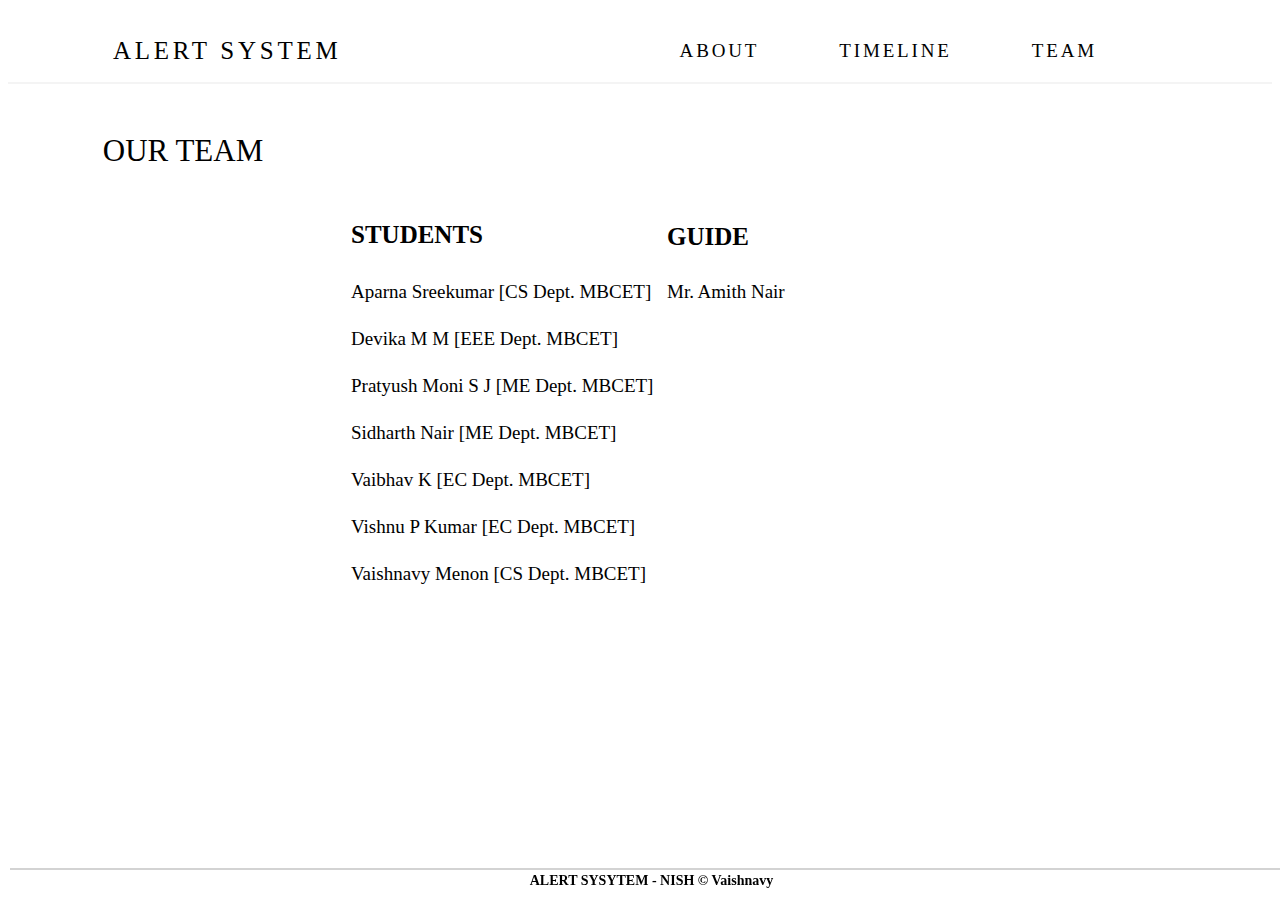
==== TEAM.html @ 650c28ac "Create TEAM.html" ====
<!DOCTYPE html>
<html>
<head>
	<title>Alert System - NISH</title>
	<link rel="stylesheet" type="text/css" href="css/NAVBAR.css">
	<link rel="stylesheet" type="text/css" href="css/TEAM.css">
	<link rel="stylesheet" type="text/css" href="css/FOOTER1.css">
</head>
<body>
	<div class="nav-bar">
		<ul class="heading">
		
			<li class="head"><a href="index.html">ALERT SYSTEM</a></li>
			<li class="inline-last"><a href="TEAM.html" class="side">Team</a></li>
			<li class="inline"><a href="TIMELINE1.html" class="side">Timeline</a></li>
			<li class="inline"><a href="index.html" class="side">About</a></li>
		</ul>
	</div>
	<div class="container">
		<p class="headm">OUR TEAM</p>
		<table>
			<tr>
			<th><p class="he1">STUDENTS</p></th>
			<th><p class="he2">GUIDE</p></th>
			</tr>
			<tr>
			<td><p class="se1">Aparna Sreekumar [CS Dept. MBCET]</p></td>
			<td><p class="se2">Mr. Amith Nair</p></td>
			</tr>
			<tr>
			<td><p class="se1">Devika M M [EEE Dept. MBCET]</p></td>
			</tr>
			<tr>
			<td><p class="se1">Pratyush Moni S J [ME Dept. MBCET]</p></td>
			</tr>
			<tr>
			<td><p class="se1">Sidharth Nair [ME Dept. MBCET]</p></td>
			</tr>
			<tr>
			<td><p class="se1">Vaibhav K [EC Dept. MBCET]</p></td>
			</tr>
			<tr>
			<td><p class="se1">Vishnu P Kumar [EC Dept. MBCET]</p></td>
			</tr>
			<tr>
			<td><p class="se1">Vaishnavy Menon [CS Dept. MBCET]</p></td>
			</tr>
		</table>
	</div>
	<div class="footer">
		<h3>ALERT SYSYTEM - NISH &copy; Vaishnavy</h3>
	</div>
</body>
</html>
---- css/NAVBAR.css ----
*{
	font-family:Cambria,Geneva,Calibri;	
}
.head{
	float:left;
	display:inline;
	padding:2.5px 45px;
	font-size:25px;	
}
.inline{
	float:right;
	display:inline-block;
	padding-top:6px;
	padding-bottom:10px;
	padding-left:20px;
	padding-right:20px;
	font-size:19px;
	text-transform: uppercase;
	text-decoration: none;
	letter-spacing: 0.15em;
}
.inline-last{
	padding-right:155px;
	padding-top:6px;
	padding-bottom:10px;
	padding-left:20px;
	float:right;
	display:inline-block;
	font-size:19px;
	text-transform: uppercase;
	text-decoration: none;
	letter-spacing: 0.15em;
}
.nav-bar{
	width:100%;
	height:10%;
	overflow:hidden;
	border-bottom:2px solid #f4f4f4;
}
a{
  color: #000;
  text-transform: uppercase;
  text-decoration: none;
  letter-spacing: 0.15em;
  
  display: inline-block;
  padding: 10px 20px;
  position: relative;
}
a.side:after {    
  background: none repeat scroll 0 0 transparent;
  bottom: 0;
  content: "";
  display: block;
  height: 2.5px;
  left: 50%;
  position: absolute;
  background: green;
  transition: width 0.3s ease 0s, left 0.3s ease 0s;
  width: 0;
}
a.side:hover:after { 
  width: 100%; 
  left: 0; 
}
---- css/TEAM.css ----
.headm{
	padding-left:7.5%;
	padding-right:0px;
	padding-bottom:3.125%;
	padding-top:1.375%;
	font-size:31px;
	margin:0px;
	margin-top:2.5%;
}
.he1{
	
	padding-left:340px;
	padding-right:0px;
	padding-bottom:0.0625%;
	padding-top:0.625%;
	font-size:25px;
	margin-top:2px;
}
.se1{
	margin-left:340px;
	padding-right:0px;
	padding-bottom:2px;
	padding-top:0px;
	font-size:19px;
	margin-top:0px;
}
.he2{
	margin-right:34.1%;
	padding-bottom:1px;
	padding-top:10px;
	font-size:25px;
	margin-top:2px;
}
.se2{
	margin-right:600px;
	padding-bottom:2px;
	padding-top:0px;
	font-size:19px;
	margin-top:0px;
}
table{
	text-align:left;
	margin:0px;
	padding:0px;
	width:110%;
}
---- css/FOOTER1.css ----
.footer{
	bottom:0;
	position:fixed;
	width:100%;
	text-align:center;
	padding:2px ;
	height:25px;
	border-top:2.5px solid #D3D3D3;
	margin:1.5px;
}
h3{
	font-size:14px;
	margin-bottom:2px;
	padding-bottom:0px;
	margin-top:1px;
}
h4{
	font-size:12px;
	margin-top:0px;
	padding-top:0px;
}
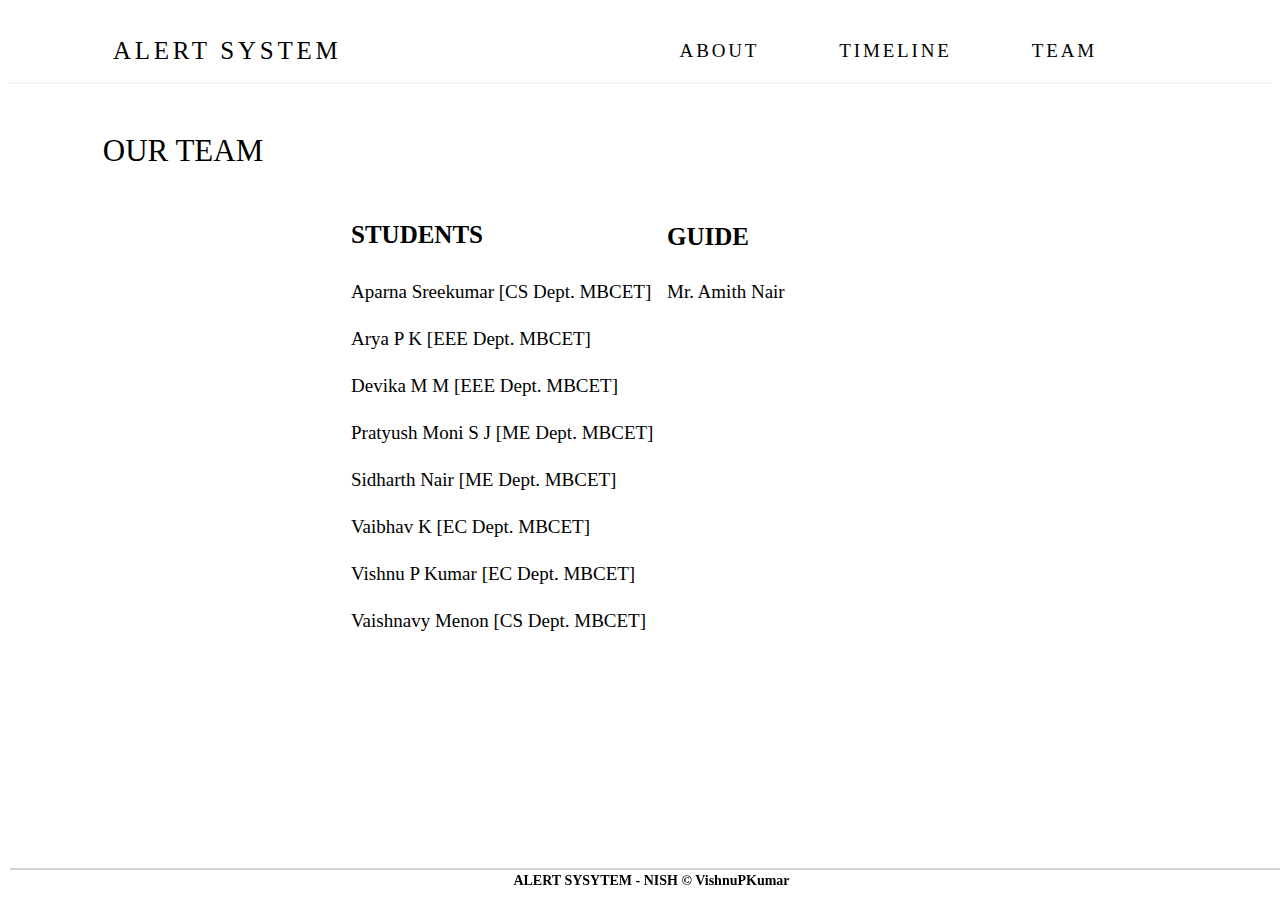
==== commit df07fdb5: "Update TEAM.html" ====
--- a/TEAM.html
+++ b/TEAM.html
@@ -1,3 +1,4 @@
+
 <!DOCTYPE html>
 <html>
 <head>
@@ -28,6 +29,9 @@
 			<td><p class="se2">Mr. Amith Nair</p></td>
 			</tr>
 			<tr>
+			<td><p class="se1">Arya P K [EEE Dept. MBCET]</p></td>
+			</tr>
+			<tr>
 			<td><p class="se1">Devika M M [EEE Dept. MBCET]</p></td>
 			</tr>
 			<tr>
@@ -48,7 +52,7 @@
 		</table>
 	</div>
 	<div class="footer">
-		<h3>ALERT SYSYTEM - NISH &copy; Vaishnavy</h3>
+		<h3>ALERT SYSYTEM - NISH &copy; VishnuPKumar</h3>
 	</div>
 </body>
 </html>